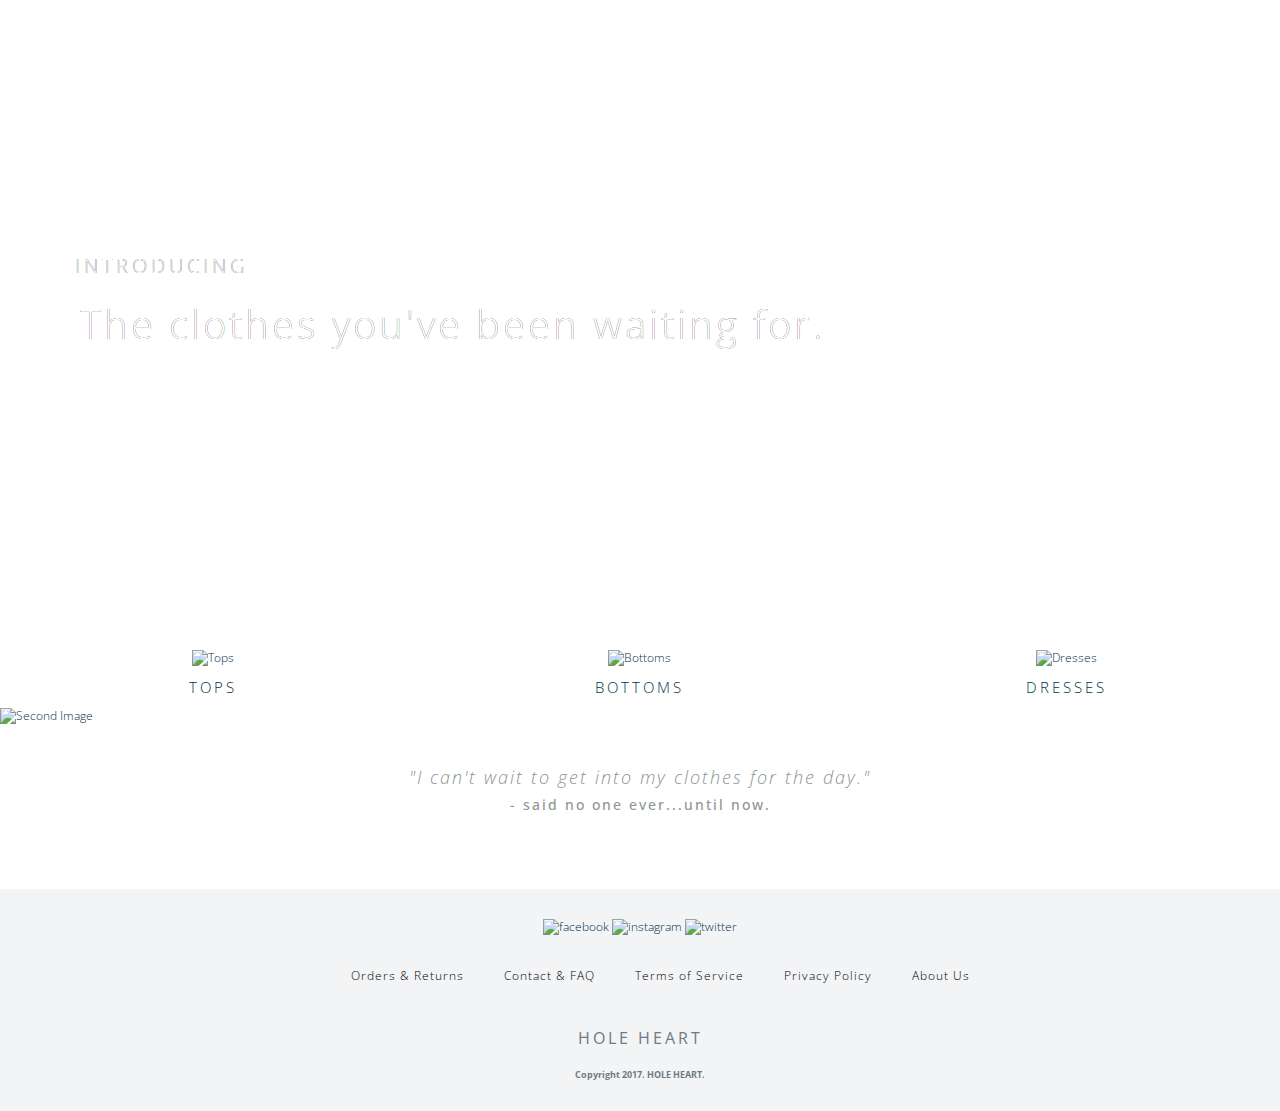
==== Final Project/index.html @ 89ca77fe "Final Project HTML / CSS Draft 1" ====
<!DOCTYPE html>
<html lang="en">
	<head>
    	<meta charset="utf-8">
    	<meta name="description" content="The perfect personal assistant. Relaxr does your job for you so you can enjoy life as it is meant to be.">

		<title>Hole Heart</title>
		<link href="https://fonts.googleapis.com/css?family=Open+Sans:300,300i,400,400i,600,600i,700,700i,800,800i" rel="stylesheet">
		<!-- external CSS link -->
		<link rel="stylesheet" href="css/normalize.css">
		<link rel="stylesheet" href="css/style.css">
		<script src="js/jquery.js"></script>
		<script src="js/index.js"></script>

	</head>
	<body>
		<header class="page-header">
				<h1 class="logo">HOLE HEART</h1>
				<nav>
					<ul>
						<li><a href="#">SHOP</a></li>
						<li><a href="#">ABOUT</a></li>
						<li><a href="blog.html">BLOG</a></li>
						<li><a href="#">LOG IN</a></li>
					</ul>
				</nav>
				<div>
					<h2>INTRODUCING</h2>
					<h3>The clothes you've been waiting for.</h3>
					<a class="button primary" href="#">SHOP NOW</a>
				</div>
				
		</header>
   
		<section id="services">
			<div>
				<img src="images/tops.jpg" alt="Tops" style="width:300px;height:300px;">
				<h4>TOPS</h4>
			</div>
			<div>
				<img src="images/bottoms.jpg" alt="Bottoms" style="width:300px;height:300px;">
				<h4>BOTTOMS</h4>
			</div>
			<div>
				<img src="images/dresses.jpg" alt="Dresses" style="width:300px;height:300px;">
				<h4>DRESSES</h4>
			</div>
		</section>
    <div class="secondary-image-container">
    	<div class="secondary-image">
    		<img class="image-2" src="images/secondary-image.jpg" alt="Second Image"">
    	</div>
    </div>
		<section id="testimonial">
				<blockquote>"I can't wait to get into my clothes for the day."
				<cite>- said no one ever...until now.</cite>
      </blockquote>
		</section>
    
		<footer>
			<div class="social-icons-container">
				<img src="images/facebook-black.png" alt="facebook" style="width:20px;height:20px;">
				<img src="images/ig-black.png" alt="instagram" style="width:20px;height:20px;">
				<img src="images/twitter-black.png" alt="twitter" style="width:20px;height:20px;">
			</div>
				<nav id="footer-nav-contaner">
					<div class="container">
						<ul>
							<li><a href="#">Orders & Returns</a></li>
							<li><a href="#">Contact & FAQ</a></li>
							<li><a href="blog.html">Terms of Service</a></li>
							<li><a href="#">Privacy Policy</a></li>
							<li><a href="#">About Us</a></li>
						</ul>
					</div>
					</nav>
				</nav>
			<h5 class="logo">HOLE HEART</h5>
			<p class="copyright">Copyright 2017. HOLE HEART.</p>
		</footer>
	</body>
</html>
---- Final Project/css/style.css ----
/******************************************
/* SETUP
/*******************************************/

* {

  box-sizing: border-box; 
}


/******************************************
/* BASE STYLES
/*******************************************/

body {
  background-color: #ffffff;
  color: #033048;
  font-size: 12px;
  line-height: 1.4;
  font-family: 'Open Sans', Helvetica, Arial, sans-serif;
  font-weight: 300;
}

a {
  text-decoration: none;
}


/******************************************
/* LAYOUT
/*******************************************/

h2 {

  font-size: 20px;
  color: #FFF;
  font-weight: 300;
  letter-spacing: 4px;
  text-shadow: black .25px .25px .25px

}

h4 {
  color: #033048;
  font-size: 15px;
  font-weight: 300;
  letter-spacing: 3px;
  margin-bottom: 10px;
  margin-top: 10px;
}


.logo {
  font-size: 16px;
  font-weight: 400;
  letter-spacing: 3px;
}

header.page-header { /* selects header elements that have the class name of page-header */
  /*padding-top: 32px;*/
  background: url('../images/Home-Page-Background.jpg') no-repeat top center #fff;
  background-size: cover;
  min-height:600px;
  display:flex;
  flex-direction: row;
  flex-wrap: wrap;
  padding: 20px 75px;
  justify-content: space-between;
  align-items: flex-start;
}

header nav, header .logo{
  width:40%;
}

header nav {
  display: flex;
  justify-content: flex-end;
}

header nav ul {
  display: flex;
}

header nav ul li a {
  display: block;
  padding: 10px 20px;
  color: white;
  font-weight: 300;
  letter-spacing: 3px;
}

header nav ul li a:hover{
  text-decoration: underline;
}
header .logo {
  color: #fff;
}

header h3 {
  font-size: 40px;
  margin: 5px;
  color: #FFF;
  font-weight: 300;
  letter-spacing: 3px;
  text-shadow: black .25px .25px .25px
}

.second-image {
  width: 100%;
  z-index: 0;
  padding: 0;
}

.button {
  border-radius: 0px;
  font-weight: 300;
  padding: 15px 0;
  width: 200px;
  font-size: 12px;
  letter-spacing: 3px;
  text-align: center;
  display: block;
  color:#fff;
}

.primary {
  background: transparent;
  border: 1px solid white;
  margin-top:25px;
}

a.primary:hover {
  background-color: white;
  color: black;
  opacity: 0.5;
}

.secondary-image {
  margin: 0 auto;
  width: 100%;
  z-index: 0;
}

#services {
  padding-top: 50px;
  display: flex;
  justify-content: space-around;
  background:rgba(255,255,255,.9);
}

#services div {
  width: 25%;
  text-align: center;
}

#testimonial {
  padding: 40px 0 70px;
  color: rgb(142,149,146);
  letter-spacing: 2px;
}

blockquote {
  font-size: 18px;
  font-weight: 300;
  font-style: italic;
  text-align: center;
  width: 580px;
  margin: 0 auto;
}

blockquote cite {
  font-weight: 500;
  font-size: 14px;
  display: block;
  margin:5px;
  font-style: normal;
}

.second-image {
  margin: 30px 0;
  padding: 0;
}

footer {
  padding: 20px 0 20px;
  background: rgba(242,244,246, 1);
  text-align: center;
}

footer .logo {
  color: rgb(113,122,128);
  margin: 20px;
}

footer p {
  font-size: 9px;
  color: rgb(113,122,128);
  font-weight: 700;
}

footer nav {
  display: inline-block;
  justify-content: space-between;
}

footer nav ul {
  display: flex;
}

footer nav ul li a {
  display: block;
  padding: 10px 20px;
  color: black;
  font-weight: 300;
  letter-spacing: 1px;
}

footer nav ul li a:hover{
  text-decoration: underline;
}

footer nav div {
  align-items: center;
}

.social-icons-container {
  margin: 10px;
}

/*** BLOG PAGE ***/
body.blog section.left, body.blog aside {
  padding-top: 0px;
}
body.blog .page-header {
  min-height:125px;
  align-items: center;
  justify-content: space-around;
}

body.blog .container { /* targets elements with class of container, that are descendants of a <body class="blog"> element */
  display: grid;
  grid-row-gap: 30px;
  min-height: 100vh;
  grid-template-columns: 25% 50% 25%;
  grid-template-rows: minmax(100px, auto) minmax(100px, auto) minmax(75px, auto);
  grid-template-areas: "a a a"
                       "b c d"
                       "e e e"
}

body.blog .container header{
  grid-area: a;
}
body.blog .container article img{
  width: 100%;
}
body.blog article header p {
  padding: 0;
  margin: 0;
  font-weight: 300;
  font-size: 12px;
  font-style: italic;
  color: rgb(142,149,146)
}

body.blog .container section.left { /* targets <section class="left"> elements that are descendants of an element with a class of 'container' */
  grid-area: b;
  justify-self: center;
}

body.blog section.left nav ul {
  padding: 0;
  margin: 0;
}
body.blog section.left nav {
  margin-bottom: 25px;
}
body.blog section.left nav h3 {
  margin-bottom: 10px;
}

body.blog section.left nav ul a {
  color: rgb(142,149,146);
}

body.blog section.left nav ul a:hover {
  text-decoration: underline;
}

body.blog .container section.main {
  grid-area: c;
}

body.blog .container aside.right {
  grid-area: d;
}
body.blog .container footer{
  grid-area: e;
  display: flex;
  flex-direction: column;
  align-items: center;
  justify-content: center;
  padding: 0px;
}

body.blog .container footer h4 {
  margin-top: 0px;
}

body.blog aside {
  display: flex;
  flex-direction: column;
  justify-content: flex-start;
}

body.blog aside img {
  width: 100%;
  max-height:200px;
  margin-bottom: 20px;
}
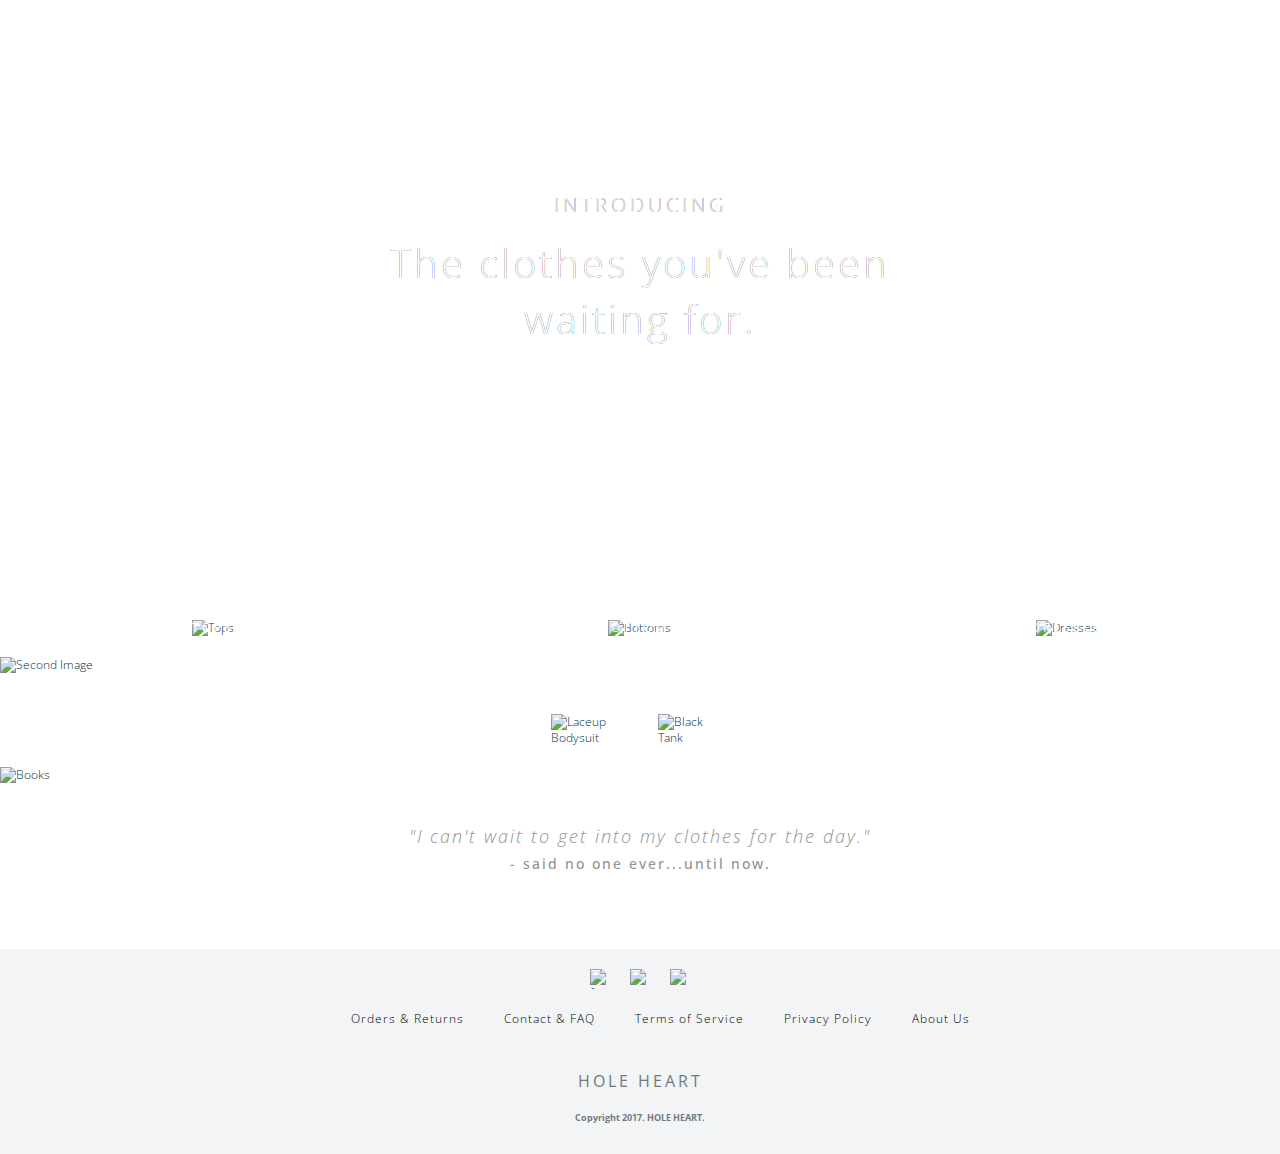
==== commit eb0ccbec: "Final Project Draft - 8/16" ====
--- a/Final Project/index.html
+++ b/Final Project/index.html
@@ -27,23 +27,23 @@
 				<div>
 					<h2>INTRODUCING</h2>
 					<h3>The clothes you've been waiting for.</h3>
-					<a class="button primary" href="#">SHOP NOW</a>
+					<a class="shop-button" href="#">SHOP NOW</a>
 				</div>
 				
 		</header>
    
-		<section id="services">
+		<section id="collections">
 			<div>
 				<img src="images/tops.jpg" alt="Tops" style="width:300px;height:300px;">
-				<h4>TOPS</h4>
+				<a class="collection-button" href="#">TOPS</a>
 			</div>
 			<div>
 				<img src="images/bottoms.jpg" alt="Bottoms" style="width:300px;height:300px;">
-				<h4>BOTTOMS</h4>
+				<a class="collection-button" href="#">BOTTOMS</a>
 			</div>
 			<div>
 				<img src="images/dresses.jpg" alt="Dresses" style="width:300px;height:300px;">
-				<h4>DRESSES</h4>
+				<a class="collection-button" href="#">DRESSES</a>
 			</div>
 		</section>
     <div class="secondary-image-container">
@@ -51,6 +51,24 @@
     		<img class="image-2" src="images/secondary-image.jpg" alt="Second Image"">
     	</div>
     </div>
+
+    <div id="third-images-container">
+    	<div class="third-images">
+    		<div class="black-bodysuit">
+    			<img src="images/bodysuit.jpg" alt="Laceup Bodysuit"">
+    		</div>
+    		<div class="black-tank">
+    			<img class="black-outfits" src="images/tank.jpg" alt="Black Tank"">
+    		</div>
+	    </div>
+    </div>
+
+    <div class="fourth-image-container">
+    	<div class="fourth-image">
+    		<img class="books" src="images/books.jpg" alt="Books"">
+    	</div>
+    </div>
+
 		<section id="testimonial">
 				<blockquote>"I can't wait to get into my clothes for the day."
 				<cite>- said no one ever...until now.</cite>
--- a/Final Project/css/style.css
+++ b/Final Project/css/style.css
@@ -26,11 +26,18 @@
   text-decoration: none;
 }
 
+a.primary:hover {
+  background-color: white;
+  color: black;
+  opacity: 0.5;
+}
+
 
 /******************************************
 /* LAYOUT
 /*******************************************/
 
+
 h2 {
 
   font-size: 20px;
@@ -39,22 +46,6 @@
   letter-spacing: 4px;
   text-shadow: black .25px .25px .25px
 
-}
-
-h4 {
-  color: #033048;
-  font-size: 15px;
-  font-weight: 300;
-  letter-spacing: 3px;
-  margin-bottom: 10px;
-  margin-top: 10px;
-}
-
-
-.logo {
-  font-size: 16px;
-  font-weight: 400;
-  letter-spacing: 3px;
 }
 
 header.page-header { /* selects header elements that have the class name of page-header */
@@ -68,6 +59,15 @@
   padding: 20px 75px;
   justify-content: space-between;
   align-items: flex-start;
+  position: relative;
+}
+
+header div {
+    top: 50%;
+    position: absolute;
+    left: 50%;
+    transform: translate(-50%, -50%);
+    text-align: center;
 }
 
 header nav, header .logo{
@@ -100,11 +100,18 @@
 
 header h3 {
   font-size: 40px;
-  margin: 5px;
+  margin-bottom: 30px;
+  margin-top: 10px;
   color: #FFF;
   font-weight: 300;
   letter-spacing: 3px;
   text-shadow: black .25px .25px .25px
+}
+
+.logo {
+  font-size: 16px;
+  font-weight: 400;
+  letter-spacing: 3px;
 }
 
 .second-image {
@@ -113,9 +120,11 @@
   padding: 0;
 }
 
-.button {
+.shop-button {
   border-radius: 0px;
-  font-weight: 300;
+  border: 1px solid white;
+  font-weight: 300;
+  margin-top: 10px;
   padding: 15px 0;
   width: 200px;
   font-size: 12px;
@@ -123,6 +132,23 @@
   text-align: center;
   display: block;
   color:#fff;
+  margin: 0 auto;
+}
+
+.collection-button {
+  border-radius: 0px;
+  border: 1px solid white;
+  font-weight: 400;
+  padding: 15px 0;
+  width: 100px;
+  font-size: 12px;
+  letter-spacing: 3px;
+  text-align: center;
+  color:#fff;
+  position: absolute;
+  top: 50%;
+  left: 50%; 
+  transform: translate(-50%, -50%); /*moves it up half of the h4's own height, and to the left half of its own height */
 }
 
 .primary {
@@ -131,28 +157,58 @@
   margin-top:25px;
 }
 
-a.primary:hover {
-  background-color: white;
-  color: black;
-  opacity: 0.5;
-}
-
-.secondary-image {
+.secondary-image-container {
+  padding-top: 20px;
+}
+
+.secondary-image img {
+ display: block;
+ margin: 0 auto;
+}
+
+#collections {
+  padding-top: 20px;
+  padding: bottom: 20px;
+  display: flex;
+  justify-content: space-around;
+}
+
+#collections div {
+  width: 25%;
+  position: relative;
+  text-align: center;
+}
+
+#third-images-container {
+  padding-top: 20px;
+  display: flex;
+  justify-content: space-between;
+}
+
+.third-images {
+  padding-top: 20px;
+  display: flex;
+  justify-content: space-between;
   margin: 0 auto;
-  width: 100%;
-  z-index: 0;
-}
-
-#services {
-  padding-top: 50px;
-  display: flex;
-  justify-content: space-around;
-  background:rgba(255,255,255,.9);
-}
-
-#services div {
-  width: 25%;
-  text-align: center;
+}
+
+.black-bodysuit {
+  width: 40%;
+  position: relative;
+}
+
+.black-tank {
+  width: 40%;
+  position: relative;
+}
+
+.fourth-image-container {
+  padding-top: 20px;
+}
+
+.fourth-image img {
+ display: block;
+ margin: 0 auto;
 }
 
 #testimonial {
@@ -225,98 +281,10 @@
   align-items: center;
 }
 
-.social-icons-container {
-  margin: 10px;
-}
-
-/*** BLOG PAGE ***/
-body.blog section.left, body.blog aside {
-  padding-top: 0px;
-}
-body.blog .page-header {
-  min-height:125px;
-  align-items: center;
-  justify-content: space-around;
-}
-
-body.blog .container { /* targets elements with class of container, that are descendants of a <body class="blog"> element */
-  display: grid;
-  grid-row-gap: 30px;
-  min-height: 100vh;
-  grid-template-columns: 25% 50% 25%;
-  grid-template-rows: minmax(100px, auto) minmax(100px, auto) minmax(75px, auto);
-  grid-template-areas: "a a a"
-                       "b c d"
-                       "e e e"
-}
-
-body.blog .container header{
-  grid-area: a;
-}
-body.blog .container article img{
-  width: 100%;
-}
-body.blog article header p {
-  padding: 0;
-  margin: 0;
-  font-weight: 300;
-  font-size: 12px;
-  font-style: italic;
-  color: rgb(142,149,146)
-}
-
-body.blog .container section.left { /* targets <section class="left"> elements that are descendants of an element with a class of 'container' */
-  grid-area: b;
-  justify-self: center;
-}
-
-body.blog section.left nav ul {
-  padding: 0;
-  margin: 0;
-}
-body.blog section.left nav {
-  margin-bottom: 25px;
-}
-body.blog section.left nav h3 {
-  margin-bottom: 10px;
-}
-
-body.blog section.left nav ul a {
-  color: rgb(142,149,146);
-}
-
-body.blog section.left nav ul a:hover {
-  text-decoration: underline;
-}
-
-body.blog .container section.main {
-  grid-area: c;
-}
-
-body.blog .container aside.right {
-  grid-area: d;
-}
-body.blog .container footer{
-  grid-area: e;
-  display: flex;
-  flex-direction: column;
-  align-items: center;
-  justify-content: center;
-  padding: 0px;
-}
-
-body.blog .container footer h4 {
-  margin-top: 0px;
-}
-
-body.blog aside {
-  display: flex;
-  flex-direction: column;
-  justify-content: flex-start;
-}
-
-body.blog aside img {
-  width: 100%;
-  max-height:200px;
-  margin-bottom: 20px;
-}
+.social-icons-container{
+    margin: 0 auto;  /* centers this icon container relative to its parent */
+    width: 100px;
+    display: flex;  /* allows us to easily space its children (the individual icons) */
+    justify-content: space-between;
+}
+
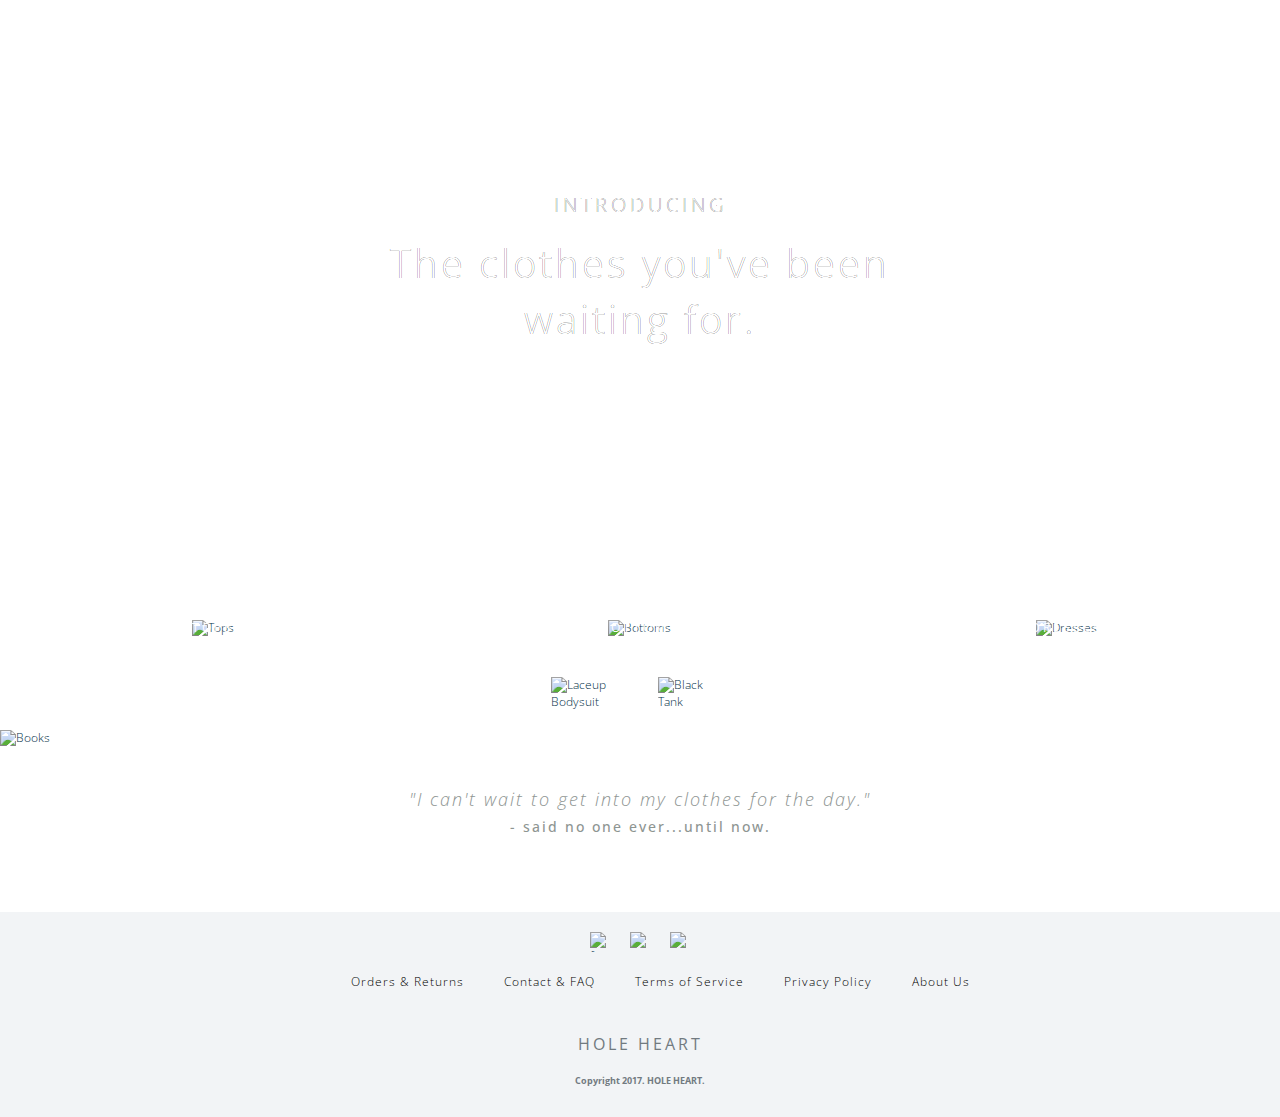
==== commit 48a3aca5: "Assignment #7 & Final Project Milestone" ====
--- a/Final Project/index.html
+++ b/Final Project/index.html
@@ -13,7 +13,7 @@
 		<script src="js/index.js"></script>
 
 	</head>
-	<body>
+	<body class="homepage">
 		<header class="page-header">
 				<h1 class="logo">HOLE HEART</h1>
 				<nav>
--- a/Final Project/css/style.css
+++ b/Final Project/css/style.css
@@ -12,6 +12,10 @@
 /******************************************
 /* BASE STYLES
 /*******************************************/
+
+#homepage {
+  position: relative;
+}
 
 body {
   background-color: #ffffff;
@@ -26,12 +30,17 @@
   text-decoration: none;
 }
 
-a.primary:hover {
+a.shop-button:hover {
   background-color: white;
   color: black;
   opacity: 0.5;
 }
 
+a.collection-button:hover {
+  background-color: white;
+  color: black;
+  opacity: 0.5;
+}
 
 /******************************************
 /* LAYOUT
@@ -159,6 +168,7 @@
 
 .secondary-image-container {
   padding-top: 20px;
+  position: absolute;
 }
 
 .secondary-image img {
@@ -183,6 +193,8 @@
   padding-top: 20px;
   display: flex;
   justify-content: space-between;
+  position: relative;
+  background: #fff;
 }
 
 .third-images {
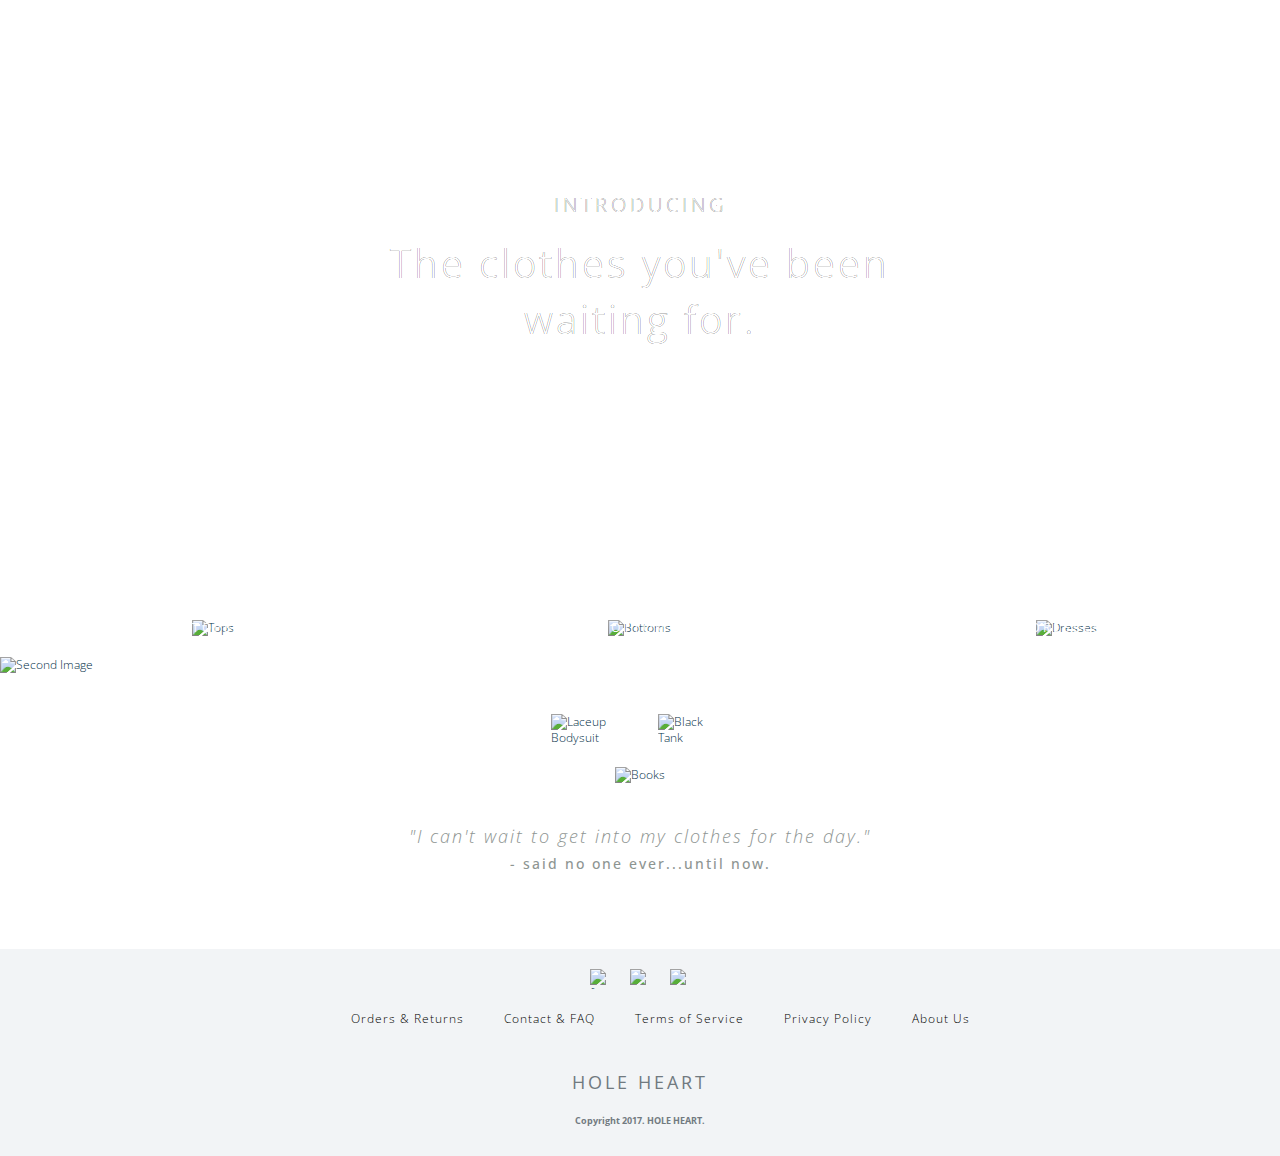
==== commit 94662b1d: "Final Update - 8.24.17" ====
--- a/Final Project/index.html
+++ b/Final Project/index.html
@@ -5,6 +5,7 @@
     	<meta name="description" content="The perfect personal assistant. Relaxr does your job for you so you can enjoy life as it is meant to be.">
 
 		<title>Hole Heart</title>
+		<meta name="viewport" content="width=device-width, initial-scale=1.0"/>
 		<link href="https://fonts.googleapis.com/css?family=Open+Sans:300,300i,400,400i,600,600i,700,700i,800,800i" rel="stylesheet">
 		<!-- external CSS link -->
 		<link rel="stylesheet" href="css/normalize.css">
@@ -15,7 +16,7 @@
 	</head>
 	<body class="homepage">
 		<header class="page-header">
-				<h1 class="logo">HOLE HEART</h1>
+				<a class="logo" href="index.html">HOLE HEART</a>
 				<nav>
 					<ul>
 						<li><a href="#">SHOP</a></li>
--- a/Final Project/css/style.css
+++ b/Final Project/css/style.css
@@ -118,7 +118,7 @@
 }
 
 .logo {
-  font-size: 16px;
+  font-size: 18px;
   font-weight: 400;
   letter-spacing: 3px;
 }
@@ -168,7 +168,6 @@
 
 .secondary-image-container {
   padding-top: 20px;
-  position: absolute;
 }
 
 .secondary-image img {
@@ -194,7 +193,6 @@
   display: flex;
   justify-content: space-between;
   position: relative;
-  background: #fff;
 }
 
 .third-images {
@@ -216,6 +214,8 @@
 
 .fourth-image-container {
   padding-top: 20px;
+  display: flex;
+  justify-content: center;
 }
 
 .fourth-image img {
@@ -300,3 +300,5 @@
     justify-content: space-between;
 }
 
+/*MOBILE*/
+
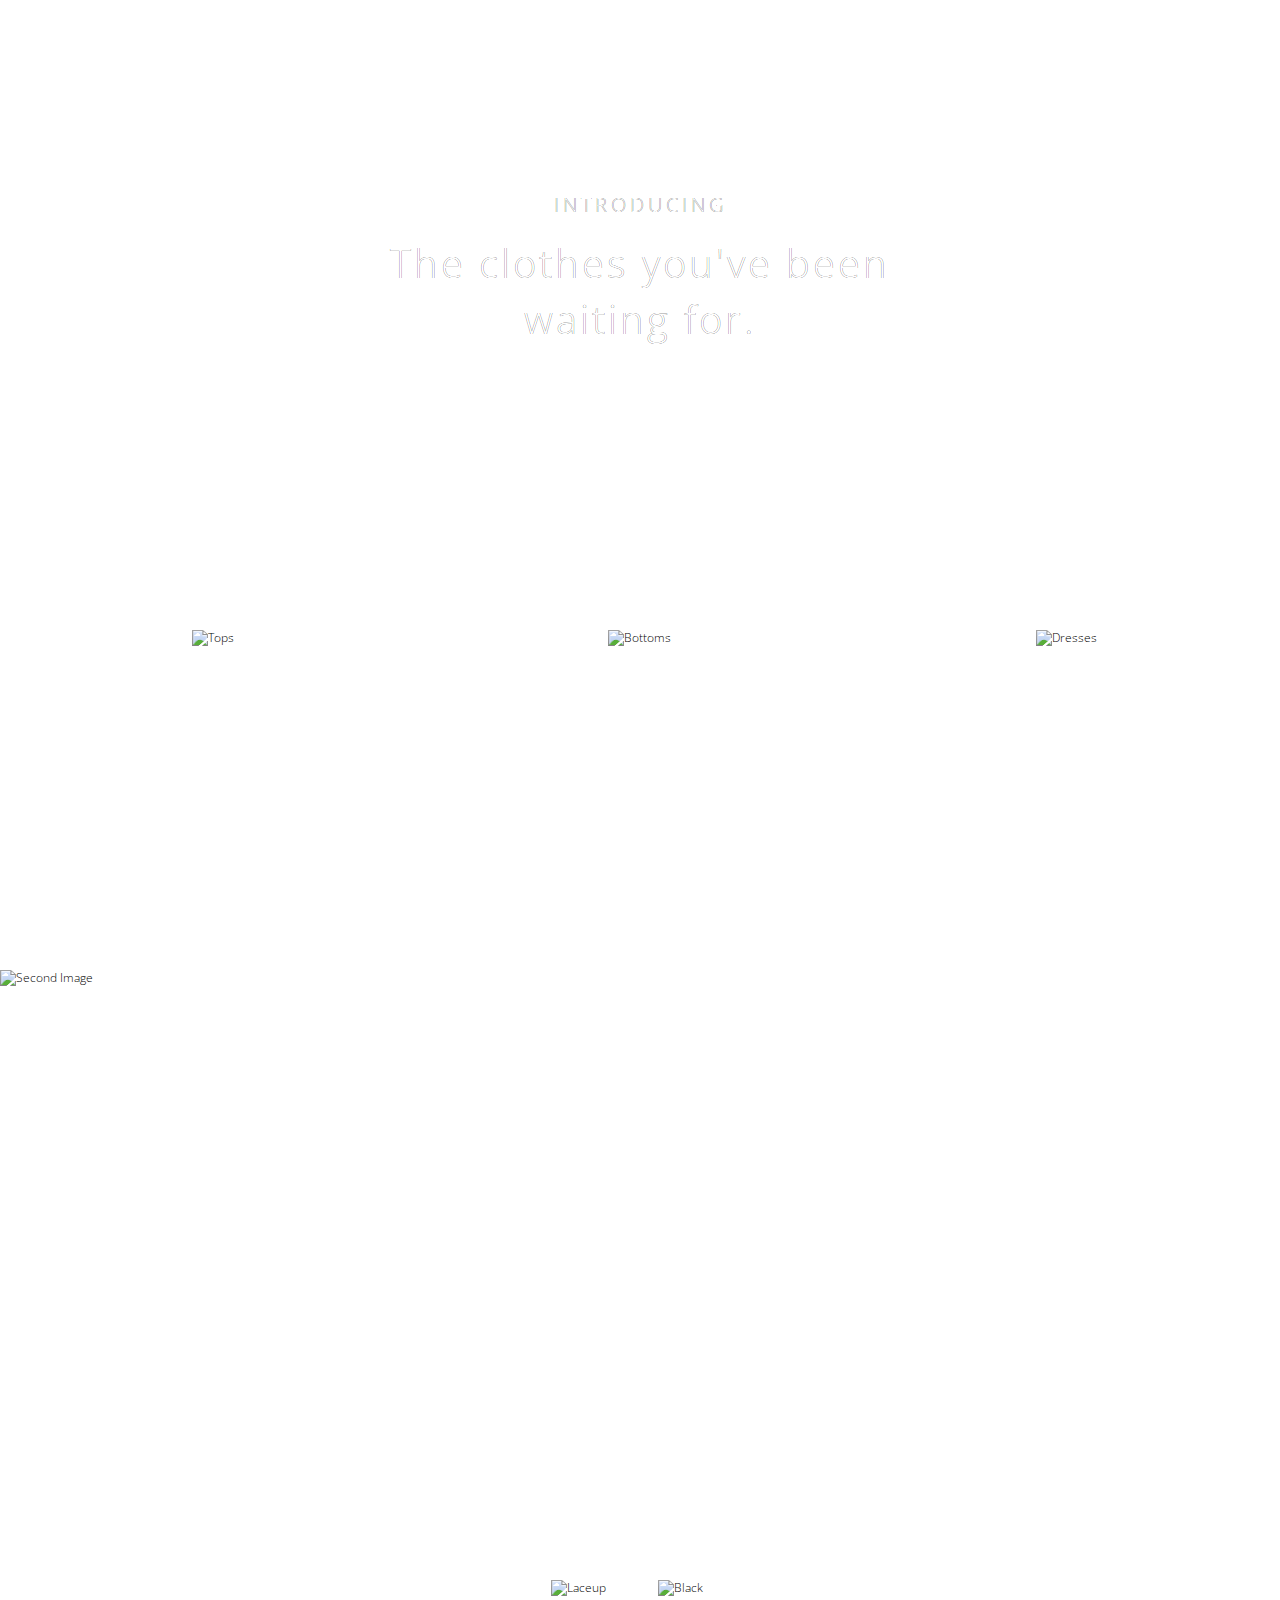
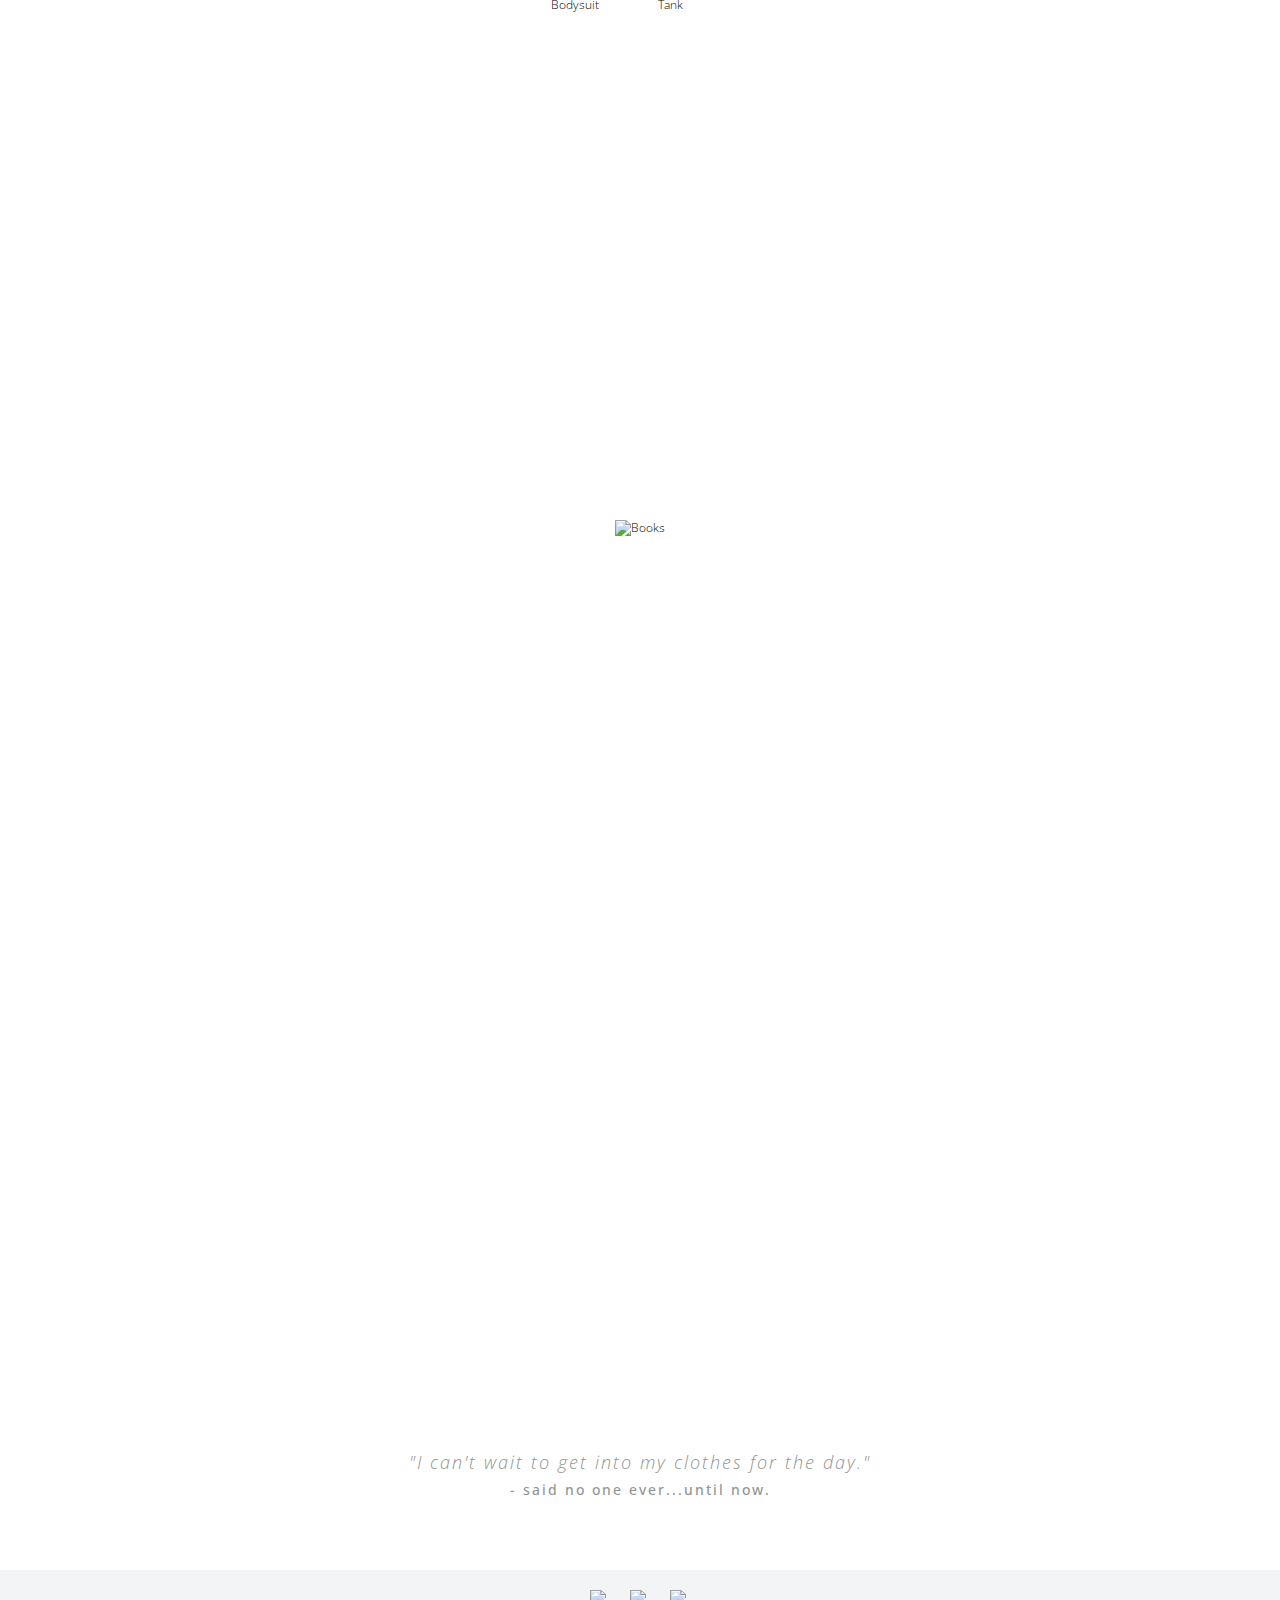
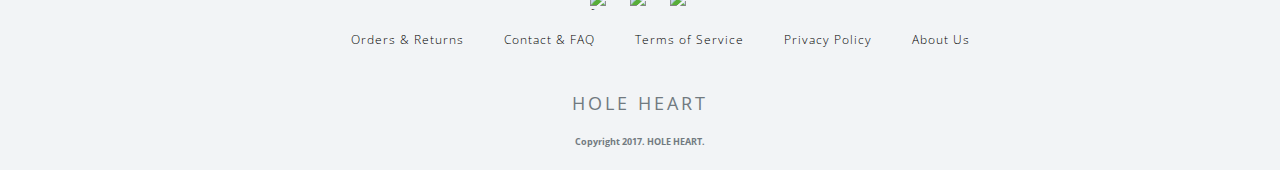
==== commit ab92f682: "Final Project 9.10.17" ====
--- a/Final Project/index.html
+++ b/Final Project/index.html
@@ -2,7 +2,7 @@
 <html lang="en">
 	<head>
     	<meta charset="utf-8">
-    	<meta name="description" content="The perfect personal assistant. Relaxr does your job for you so you can enjoy life as it is meant to be.">
+    	<meta name="description" content="Hole Heart makes the kinds of clothes you'll never want to take off.">
 
 		<title>Hole Heart</title>
 		<meta name="viewport" content="width=device-width, initial-scale=1.0"/>
@@ -16,34 +16,36 @@
 	</head>
 	<body class="homepage">
 		<header class="page-header">
+			<div class="primary">
 				<a class="logo" href="index.html">HOLE HEART</a>
-				<nav>
+				<div class="menu"><div></div><div></div><div></div><div></div></div>
+			</div>
+				<nav class="secondary">
 					<ul>
 						<li><a href="#">SHOP</a></li>
 						<li><a href="#">ABOUT</a></li>
 						<li><a href="blog.html">BLOG</a></li>
-						<li><a href="#">LOG IN</a></li>
+						<li><a href="login.html">LOG IN</a></li>
 					</ul>
 				</nav>
-				<div>
+				<div class="hero-text">
 					<h2>INTRODUCING</h2>
-					<h3>The clothes you've been waiting for.</h3>
+					<h1>The clothes you've been waiting for.</h1>
 					<a class="shop-button" href="#">SHOP NOW</a>
 				</div>
 				
 		</header>
-   
 		<section id="collections">
 			<div>
-				<img src="images/tops.jpg" alt="Tops" style="width:300px;height:300px;">
+				<img src="images/tops.jpg" alt="Tops">
 				<a class="collection-button" href="#">TOPS</a>
 			</div>
 			<div>
-				<img src="images/bottoms.jpg" alt="Bottoms" style="width:300px;height:300px;">
+				<img src="images/bottoms.jpg" alt="Bottoms">
 				<a class="collection-button" href="#">BOTTOMS</a>
 			</div>
 			<div>
-				<img src="images/dresses.jpg" alt="Dresses" style="width:300px;height:300px;">
+				<img src="images/dresses.jpg" alt="Dresses">
 				<a class="collection-button" href="#">DRESSES</a>
 			</div>
 		</section>
--- a/Final Project/css/style.css
+++ b/Final Project/css/style.css
@@ -15,15 +15,6 @@
 
 #homepage {
   position: relative;
-}
-
-body {
-  background-color: #ffffff;
-  color: #033048;
-  font-size: 12px;
-  line-height: 1.4;
-  font-family: 'Open Sans', Helvetica, Arial, sans-serif;
-  font-weight: 300;
 }
 
 a {
@@ -42,18 +33,53 @@
   opacity: 0.5;
 }
 
+header nav ul li a {
+  display: block;
+  padding: 10px 20px;
+  color: white;
+  font-weight: 300;
+  letter-spacing: 3px;
+}
+
+header nav ul li a:hover{
+  text-decoration: underline;
+}
+
+footer nav ul li a {
+  display: block;
+  padding: 10px 20px;
+  color: black;
+  font-weight: 300;
+  letter-spacing: 1px;
+}
+
+footer nav ul li a:hover{
+  text-decoration: underline;
+}
+
 /******************************************
 /* LAYOUT
 /*******************************************/
 
-
-h2 {
-
-  font-size: 20px;
-  color: #FFF;
-  font-weight: 300;
-  letter-spacing: 4px;
-  text-shadow: black .25px .25px .25px
+body {
+  background: #fff;
+  display: grid;
+  grid-template-columns: 100%;
+  grid-template-rows: 600px 330px 580px 550px 900px 150px 200px;
+
+  grid-template-areas:  "a"
+                        "b"
+                        "c"
+                        "d"
+                        "e"
+                        "f"
+                        "g";
+  grid-gap: 10px;
+  font-size: 12px;
+  line-height: 1.4;
+  font-family: 'Open Sans', Helvetica, Arial, sans-serif;
+  font-weight: 300;
+  margin: 0;
 
 }
 
@@ -69,9 +95,31 @@
   justify-content: space-between;
   align-items: flex-start;
   position: relative;
-}
-
-header div {
+  grid-area: a;
+}
+
+header nav, header .logo{
+  width:40%;
+}
+
+.logo {
+  color: #fff;
+  font-size: 18px;
+  font-weight: 400;
+  letter-spacing: 3px;
+}
+
+header nav {
+  display: flex;
+  justify-content: flex-end;
+}
+
+header nav ul {
+  display: flex;
+  list-style: none;
+}
+
+header .hero-text {
     top: 50%;
     position: absolute;
     left: 50%;
@@ -79,35 +127,22 @@
     text-align: center;
 }
 
-header nav, header .logo{
-  width:40%;
-}
-
-header nav {
-  display: flex;
-  justify-content: flex-end;
-}
-
-header nav ul {
-  display: flex;
-}
-
-header nav ul li a {
-  display: block;
-  padding: 10px 20px;
-  color: white;
-  font-weight: 300;
-  letter-spacing: 3px;
-}
-
-header nav ul li a:hover{
-  text-decoration: underline;
-}
-header .logo {
-  color: #fff;
-}
-
-header h3 {
+.primary {
+  margin-top:25px;
+}
+
+h2 {
+
+  font-size: 20px;
+  color: #FFF;
+  font-weight: 300;
+  letter-spacing: 4px;
+  text-shadow: black .25px .25px .25px;
+  text-align: center;
+
+}
+
+h1 {
   font-size: 40px;
   margin-bottom: 30px;
   margin-top: 10px;
@@ -115,12 +150,6 @@
   font-weight: 300;
   letter-spacing: 3px;
   text-shadow: black .25px .25px .25px
-}
-
-.logo {
-  font-size: 18px;
-  font-weight: 400;
-  letter-spacing: 3px;
 }
 
 .second-image {
@@ -160,13 +189,27 @@
   transform: translate(-50%, -50%); /*moves it up half of the h4's own height, and to the left half of its own height */
 }
 
-.primary {
-  background: transparent;
-  border: 1px solid white;
-  margin-top:25px;
+#collections {
+  grid-area: b;
+  padding-top: 20px;
+  padding: bottom: 20px;
+  display: flex;
+  justify-content: space-around;
+}
+
+#collections div {
+  width: 25%;
+  position: relative;
+  text-align: center;
+}
+
+#collections div img {
+  width: 300px;
+  height: 300px;
 }
 
 .secondary-image-container {
+  grid-area: c;
   padding-top: 20px;
 }
 
@@ -175,20 +218,8 @@
  margin: 0 auto;
 }
 
-#collections {
-  padding-top: 20px;
-  padding: bottom: 20px;
-  display: flex;
-  justify-content: space-around;
-}
-
-#collections div {
-  width: 25%;
-  position: relative;
-  text-align: center;
-}
-
 #third-images-container {
+  grid-area: d;
   padding-top: 20px;
   display: flex;
   justify-content: space-between;
@@ -213,6 +244,7 @@
 }
 
 .fourth-image-container {
+  grid-area: e;
   padding-top: 20px;
   display: flex;
   justify-content: center;
@@ -224,6 +256,7 @@
 }
 
 #testimonial {
+  grid-area: f;
   padding: 40px 0 70px;
   color: rgb(142,149,146);
   letter-spacing: 2px;
@@ -252,6 +285,7 @@
 }
 
 footer {
+  grid-area: g;
   padding: 20px 0 20px;
   background: rgba(242,244,246, 1);
   text-align: center;
@@ -275,18 +309,6 @@
 
 footer nav ul {
   display: flex;
-}
-
-footer nav ul li a {
-  display: block;
-  padding: 10px 20px;
-  color: black;
-  font-weight: 300;
-  letter-spacing: 1px;
-}
-
-footer nav ul li a:hover{
-  text-decoration: underline;
 }
 
 footer nav div {
@@ -302,3 +324,155 @@
 
 /*MOBILE*/
 
+@media screen and (max-width: 780px){
+
+body {
+  font-size: 1.5em;
+}
+
+body.homepage { 
+display: grid;
+grid-row-gap: 30px;
+min-height: 100vh;
+grid-template-columns: 100%;
+grid-template-rows: minmax(150px, auto) minmax(100px, auto) minmax(100px, auto) minmax(100px, auto) minmax(100px, auto) minmax(75px, auto);
+grid-template-areas: "a"
+                     "b" 
+                     "c"
+                     "d"
+                     "e"
+                     "f"
+                     "g"
+
+}
+
+header.page-header {
+  max-height: auto;
+  min-height: auto;
+  grid-area: a;
+  flex-direction: column;
+}
+
+header .primary {
+  max-height: 25vh;
+}
+
+header nav {
+  max-height: 0;
+  transition: 1s all;
+  overflow:hidden;
+  justify-content: center;
+}
+
+nav.open{
+  max-height: 50vh;
+}
+
+header ul{
+  flex-direction: column;
+  text-align:center;
+  padding-left: 0;
+}
+
+.menu {
+  display: block;
+  width:auto;
+  padding:0px;
+  width:2em;
+  background:none;
+}
+
+.menu div {
+  height: 2px;
+  width:100%;
+  background:white;
+  margin: .25em 0;
+}
+
+.menu:hover {
+  cursor:pointer;
+}
+
+.primary {
+  width: 100%;
+  display: flex;
+  justify-content: space-between;
+  align-items: center;
+}
+
+.secondary.open{
+  max-height: 75vh;
+  align-self: center;
+}
+
+.hero-text {
+  width: 100%;
+  display: none;
+}
+
+.shop-button {
+  font-size: 1em;
+  width: 250px;
+}
+
+#collections {
+  grid-area: b;
+  flex-direction: column;
+}
+
+#collections div {
+  width: 100%;
+}
+
+#collections div img {
+  width: 100%;
+  height: auto;
+}
+
+.collection-button {
+  width: 200px;
+  font-size: 1em;
+}
+
+.secondary-image-container {
+  grid-area: c;
+}
+
+.secondary-image img {
+  width: 100%;
+  height: auto;
+}
+
+#third-images-container {
+  grid-area: d;
+}
+
+.third-images {
+  flex-direction: column;
+}
+
+.fourth-image-container {
+  grid-area: e;
+}
+
+.fourth-image img {
+  width: 100%;
+  height: auto;
+}
+
+#testimonial {
+  grid-area: f
+}
+
+footer {
+  grid-area: g;
+  font-size: .75em;
+}
+
+footer nav ul {
+  flex-direction: column;
+  padding-left: 0;
+}
+
+}
+
